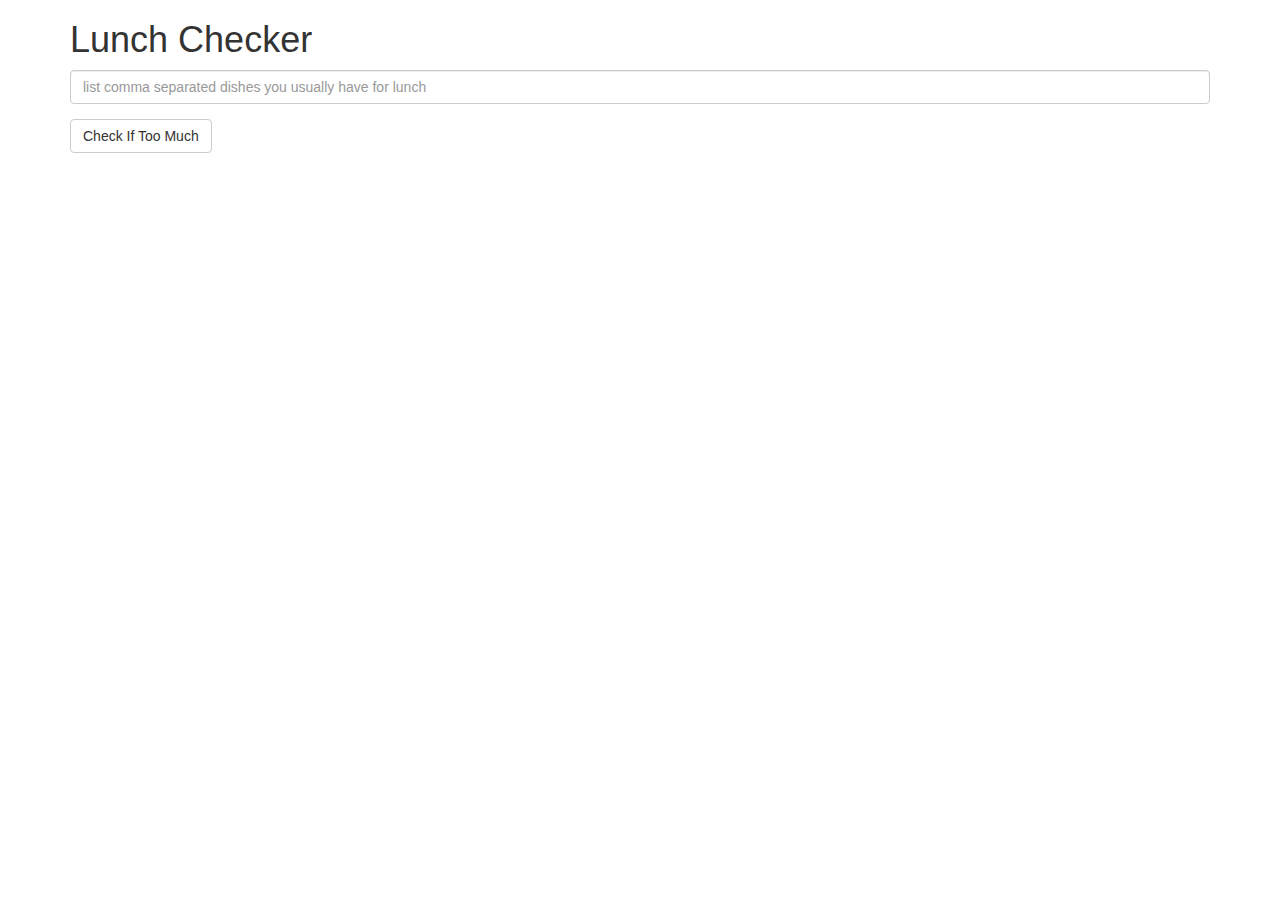
==== week1-solution/index.html @ 24afdb20 "setup" ====
<!doctype html>
<html lang="en" ng-app="LunchCheck">
  <head>
    <title>Lunch Checker</title>
    <meta name="viewport" content="width=device-width, initial-scale=1">
    <link rel="stylesheet" href="styles/bootstrap.min.css">
    <style>
      .message { font-size: 1.3em; font-weight: bold; }
      .valid-text { color: green; border-color: green; }
      .invalid-text { color: red; border-color: red; }
      .valid-border { border-color: green; }
      .invalid-border { border-color: red; }
    </style>
  </head>
<body>
  <div class="container" ng-controller="LunchCheckController">
    <h1>Lunch Checker</h1>

      <div class="form-group">
        <!-- An empty entry is not counted as valid lunch food -->
        <input id="lunch-menu" type="text"
          placeholder="list comma separated dishes you usually have for lunch"
          class="form-control" ng-model="lunchMenu" ng-class="checkBorderClass">
      </div>
      <div class="form-group">
        <button class="btn btn-default" ng-click="checkLunch()">Check If Too Much</button>
      </div>
      <div class="form-group message">
        <span ng-class="checkTextClass">{{lunchAdvise}}</span>
      </div>
  </div>

  <script src="angular.min.js"></script>
  <script src="app.js"></script>
</body>
</html>
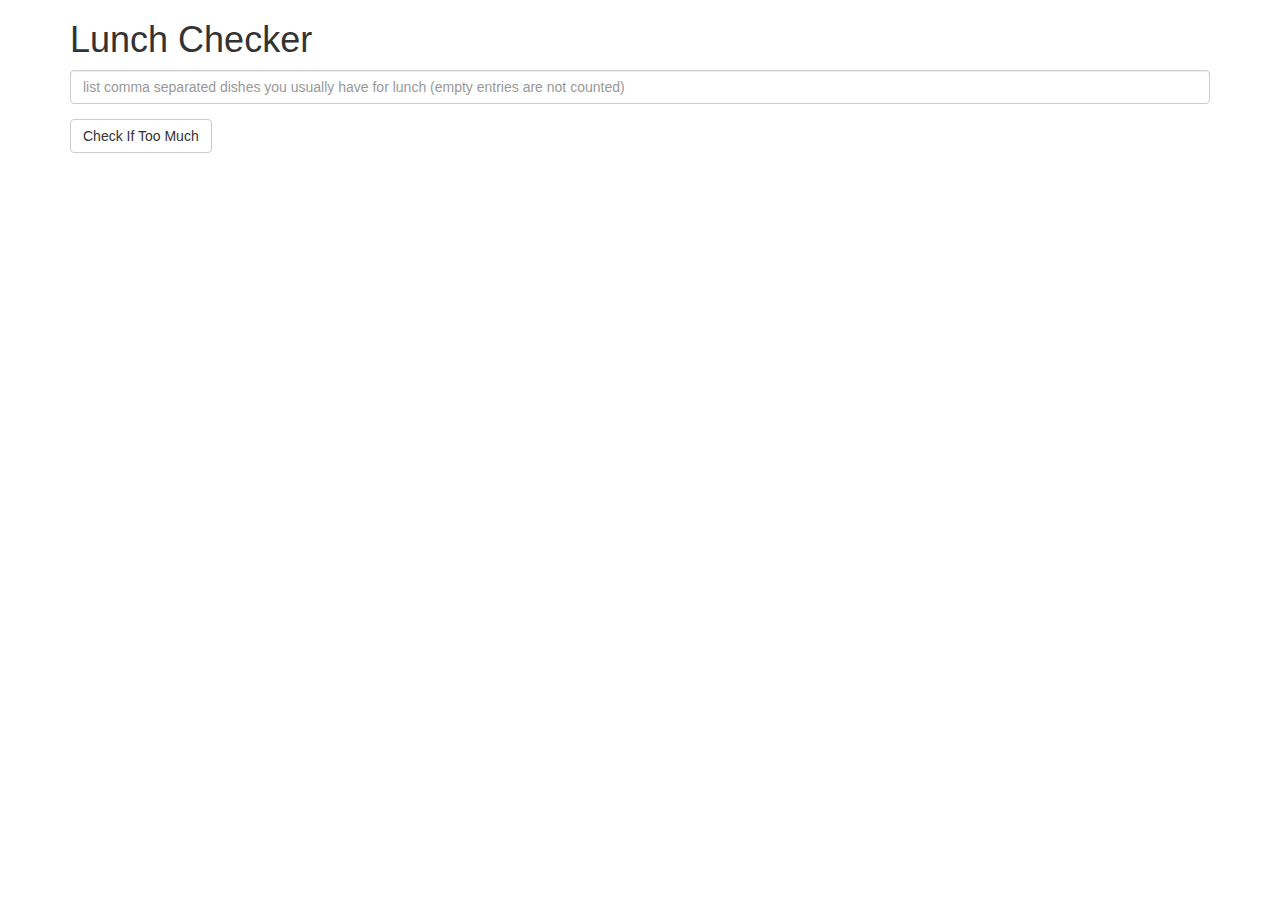
==== commit c89b6dd1: "note re empty entries" ====
--- a/week1-solution/index.html
+++ b/week1-solution/index.html
@@ -6,6 +6,7 @@
     <link rel="stylesheet" href="styles/bootstrap.min.css">
     <style>
       .message { font-size: 1.3em; font-weight: bold; }
+      .note { color: grey; font-size: 0.8em; font-weight: bold; }
       .valid-text { color: green; border-color: green; }
       .invalid-text { color: red; border-color: red; }
       .valid-border { border-color: green; }
@@ -19,7 +20,7 @@
       <div class="form-group">
         <!-- An empty entry is not counted as valid lunch food -->
         <input id="lunch-menu" type="text"
-          placeholder="list comma separated dishes you usually have for lunch"
+          placeholder="list comma separated dishes you usually have for lunch (empty entries are not counted)"
           class="form-control" ng-model="lunchMenu" ng-class="checkBorderClass">
       </div>
       <div class="form-group">
